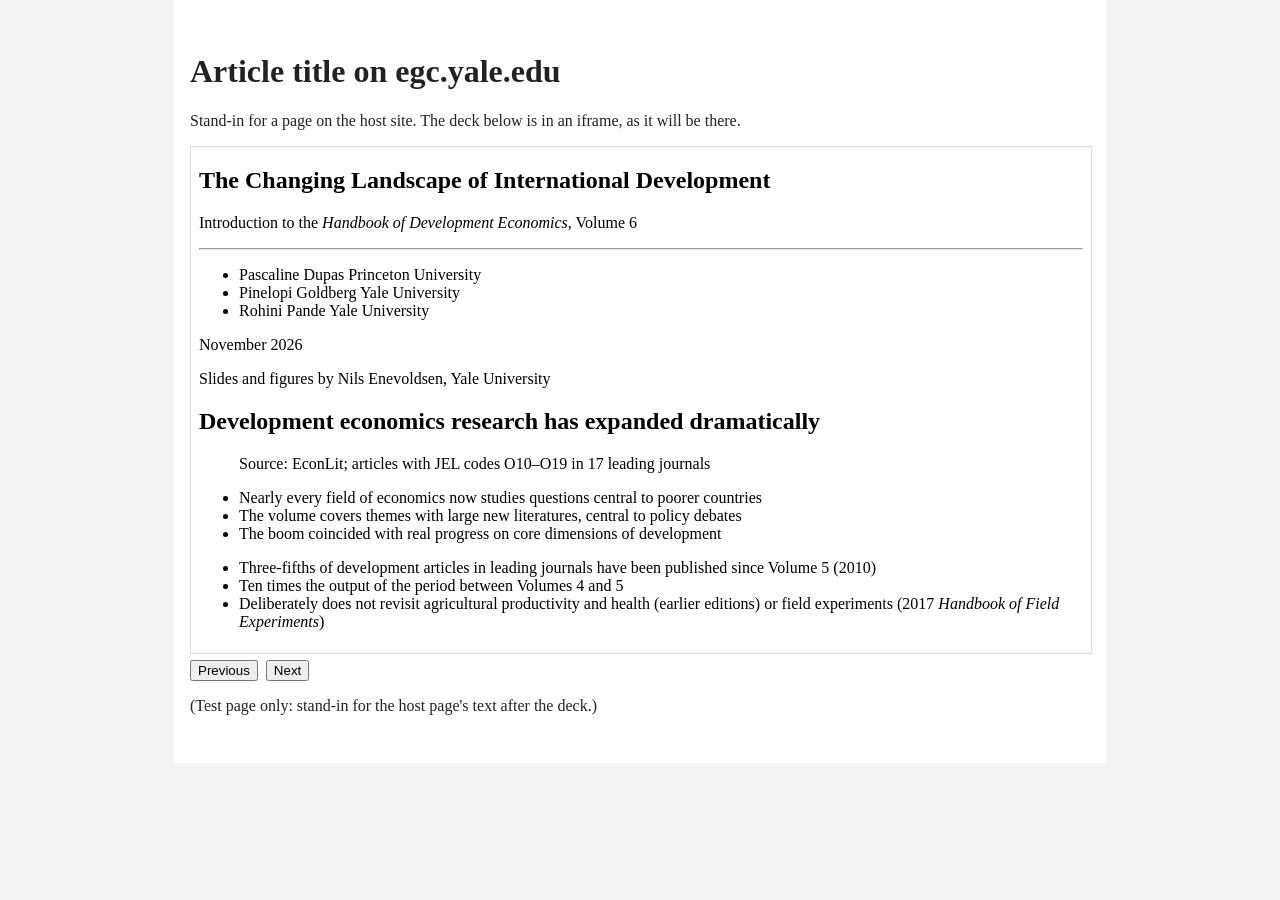
==== embed-test.html @ f42586df "Add files via upload" ====
<!doctype html>
<html lang="en">
<head>
  <meta charset="utf-8">
  <meta name="viewport" content="width=device-width, initial-scale=1">
  <title>Embed test</title>
  <style>
    body { margin: 0; font-family: Georgia, serif; background: #f4f4f4; color: #222; }
    main { max-width: 900px; margin: 0 auto; padding: 32px 16px; background: #fff; }

    /* The snippet to paste into the host page: a 16:9 box that the deck fills. */
    .deck-embed { position: relative; width: 100%; aspect-ratio: 16 / 9; }
    .deck-embed iframe { position: absolute; inset: 0; width: 100%; height: 100%; border: 1px solid #ddd; }

    .host-controls { display: flex; gap: 8px; align-items: center; margin-top: 8px; font: 14px system-ui, sans-serif; }
  </style>
</head>
<body>
  <main>
    <h1>Article title on egc.yale.edu</h1>
    <p>Stand-in for a page on the host site. The deck below is in an iframe, as it will be there.</p>

    <div class="deck-embed">
      <iframe src="index.html?v=2026-11-10l" title="Slides: Handbook of Development Economics introduction"
              allow="fullscreen" allowfullscreen loading="lazy"></iframe>
    </div>

    <!-- Optional: the host page can drive the deck and follow its position. -->
    <div class="host-controls">
      <button data-method="prev">Previous</button>
      <button data-method="next">Next</button>
      <span id="where"></span>
    </div>

    <p>(Test page only: stand-in for the host page's text after the deck.)</p>
  </main>

  <script>
    const frame = document.querySelector(".deck-embed iframe");
    document.querySelectorAll(".host-controls button").forEach((b) =>
      b.addEventListener("click", () =>
        frame.contentWindow.postMessage(JSON.stringify({ method: b.dataset.method }), "*")
      )
    );
    window.addEventListener("message", (e) => {
      if (e.source !== frame.contentWindow) return;
      const msg = typeof e.data === "string" ? JSON.parse(e.data) : e.data;
      if (msg.namespace === "reveal" && msg.state) {
        document.getElementById("where").textContent =
          `Test page only: the host page sees slide ${msg.state.indexh + 1}`;
      }
    });
  </script>
</body>
</html>
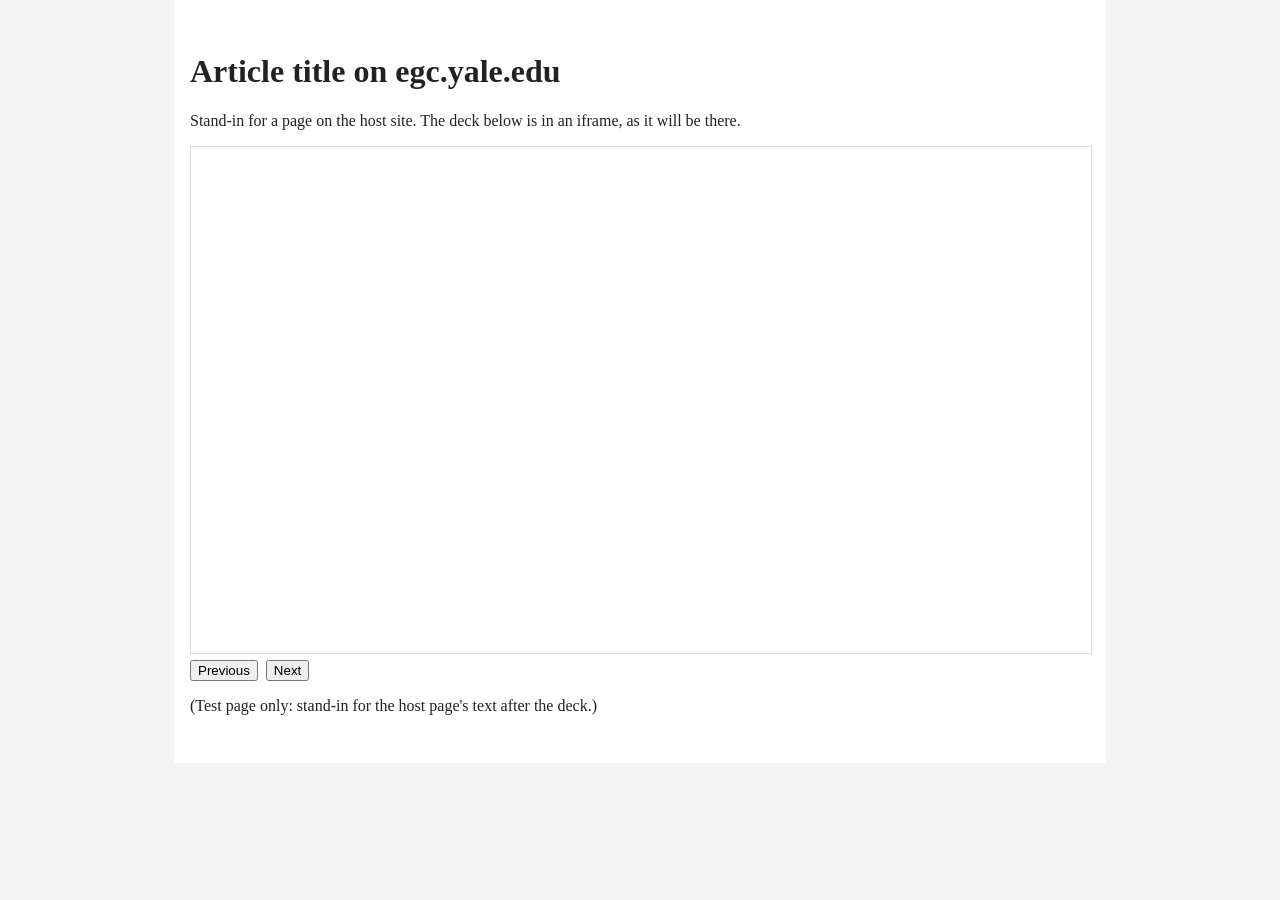
==== commit 96159082: "Update deck to 2026-11-13 version Add hover markers and labels to the line and stacked-area charts. " ====
--- a/embed-test.html
+++ b/embed-test.html
@@ -21,7 +21,7 @@
     <p>Stand-in for a page on the host site. The deck below is in an iframe, as it will be there.</p>
 
     <div class="deck-embed">
-      <iframe src="index.html?v=2026-11-10l" title="Slides: Handbook of Development Economics introduction"
+      <iframe src="index.html?v=2026-11-13g" title="Slides: Handbook of Development Economics introduction"
               allow="fullscreen" allowfullscreen loading="lazy"></iframe>
     </div>
 
